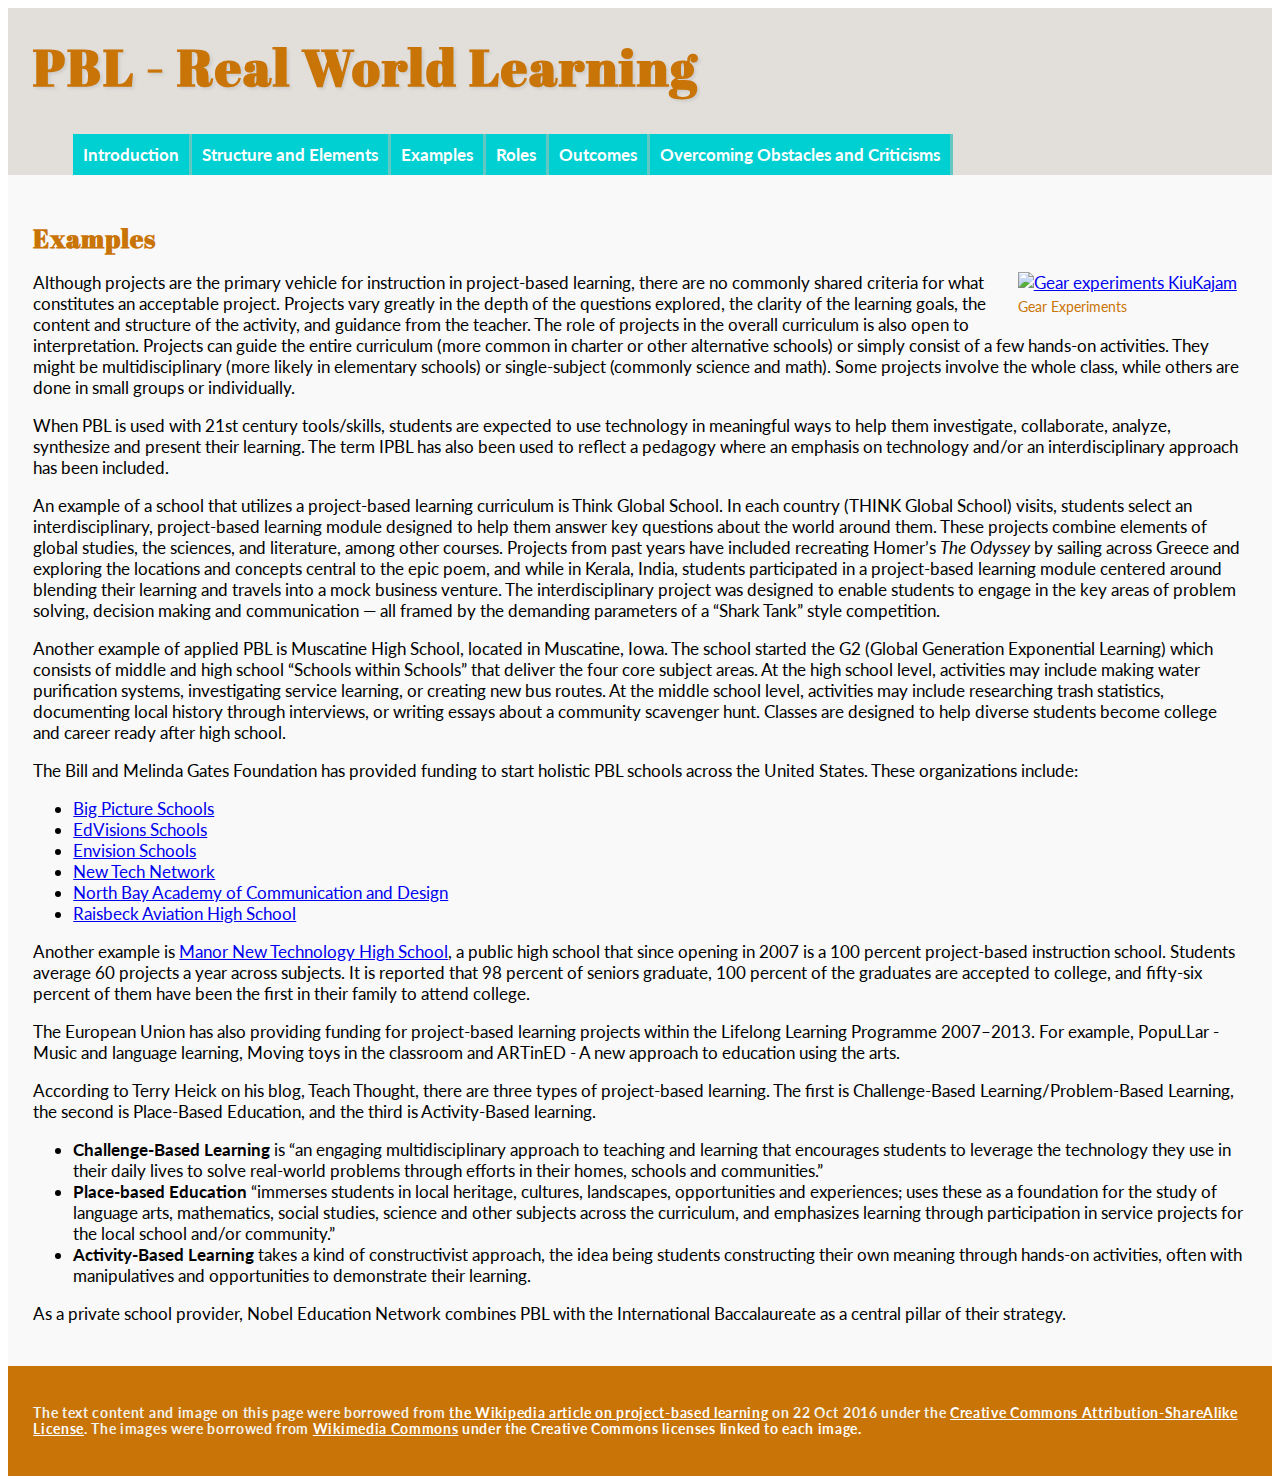
==== examples.html @ cfc88dd7 "Update examples.html" ====
<!DOCTYPE HTML PUBLIC "-//W3C//DTD HTML 4.01 Transitional//EN"
"http://www.w3.org/TR/html4/loose.dtd">
<html xmlns="http://www.w3.org/1999/xhtml">
	<head>
		<meta http-equiv="Content-Type" content="text/html; charset=utf-8" />
		<link rel="stylesheet" type="text/css" href="https://havidlearner.github.io/pbl-learning/theme.css">
		<title>PBL - Real World Learning</title>
	</head>
	<body>
	<header>
		<h1>PBL - Real World Learning</h1>
		<nav role="navigation">
			<ul>
				<li><a href="https://havidlearner.github.io/pbl-learning/index.html">Introduction</a></li>
				<li><a href="https://havidlearner.github.io/pbl-learning/structure-elements.html">Structure and Elements</a></li>
				<li><a href="https://havidlearner.github.io/pbl-learning/examples.html">Examples</a></li>
				<li><a href="https://havidlearner.github.io/pbl-learning/roles.html">Roles</a></li>
				<li><a href="https://havidlearner.github.io/pbl-learning/outcomes.html">Outcomes</a></li>
				<li><a href="https://havidlearner.github.io/pbl-learning/overcoming-obstacles.html">Overcoming Obstacles and Criticisms</a></li>

			</ul>
		</nav>
	</header>
	<article>	
	<h2>Examples</h2>
	
		<p><figure>
  			<a title="By Blue Plover (Own work) [CC BY-SA 3.0 (http://creativecommons.org/licenses/by-sa/3.0)], via Wikimedia Commons" href="https://commons.wikimedia.org/wiki/File%3AGear_experiments_KiuKajam.jpg">
  			<img width="512" alt="Gear experiments KiuKajam" 
  			src="https://upload.wikimedia.org/wikipedia/commons/thumb/f/f6/Gear_experiments_KiuKajam.jpg/512px-Gear_experiments_KiuKajam.jpg"/></a>
  			<figcaption >Gear Experiments</figcaption>
			</figure>Although projects are the primary vehicle for instruction in project-based learning, there are no commonly shared 
			criteria for what constitutes an acceptable project. Projects vary greatly in the depth of the questions explored, 
			the clarity of the learning goals, the content and structure of the activity, and guidance from the teacher. 
			The role of projects in the overall curriculum is also open to interpretation. Projects can guide the entire 
			curriculum (more common in charter or other alternative schools) or simply consist of a few hands-on activities. 
			They might be multidisciplinary (more likely in elementary schools) or single-subject (commonly science and math). 
			Some projects involve the whole class, while others are done in small groups or individually.</p>

		<p>When PBL is used with 21st century tools/skills, students are expected to use technology in meaningful ways to help 
			them investigate, collaborate, analyze, synthesize and present their learning. The term IPBL has also been used to 
			reflect a pedagogy where an emphasis on technology and/or an interdisciplinary approach has been included.</p>

		<p>An example of a school that utilizes a project-based learning curriculum is Think Global School. In each country 
			(THINK Global School) visits, students select an interdisciplinary, project-based learning module designed to help 
			them answer key questions about the world around them. These projects combine elements of global studies, the 
			sciences, and literature, among other courses. Projects from past years have included recreating Homer’s <i>The 
			Odyssey</i> by sailing across Greece and exploring the locations and concepts central to the epic poem, and while 
			in Kerala, India, students participated in a project-based learning module centered around blending their learning 
			and travels into a mock business venture. The interdisciplinary project was designed to enable students to engage 
			in the key areas of problem solving, decision making and communication — all framed by the demanding parameters of 
			a “Shark Tank” style competition.</p>

		<p>Another example of applied PBL is Muscatine High School, located in Muscatine, Iowa. The school started the G2 
			(Global Generation Exponential Learning) which consists of middle and high school “Schools within Schools” that 
			deliver the four core subject areas. At the high school level, activities may include making water purification 
			systems, investigating service learning, or creating new bus routes. At the middle school level, activities may 
			include researching trash statistics, documenting local history through interviews, or writing essays about a 
			community scavenger hunt. Classes are designed to help diverse students become college and career ready after high 
			school.</p>

		<p>The Bill and Melinda Gates Foundation has provided funding to start holistic PBL schools across the United States. 
			These organizations include:</p>

			<ul>
				<li><a href="http://www.bigpicture.org/" target=_blank>Big Picture Schools</a></li>
				<li><a href="http://www.edvisionsschools.org/custom/SplashPage.asp" target=_blank>EdVisions Schools</a></li>
				<li><a href="https://en.wikipedia.org/wiki/Envision_Schools" target=_blank>Envision Schools</a></li>
				<li><a href="https://en.wikipedia.org/wiki/New_Technology_High_School#New_Tech_Network" target=_blank>New Tech Network</a></li>
				<li><a href="https://en.wikipedia.org/wiki/North_Bay_Academy_of_Communication_and_Design" target=_blank>North Bay Academy of Communication and Design</a></li>
				<li><a href="https://en.wikipedia.org/wiki/Raisbeck_Aviation_High_School" target=_blank>Raisbeck Aviation High School</a></li>
			</ul>

		<p>Another example is <a href="https://en.wikipedia.org/wiki/Manor_Independent_School_District" target=_blank>
			Manor New Technology High School</a>, a public high school that since opening in 2007 is a 100 
			percent project-based instruction school. Students average 60 projects a year across subjects. It is reported that 
			98 percent of seniors graduate, 100 percent of the graduates are accepted to college, and fifty-six percent of 
			them have been the first in their family to attend college.</p>

		<p>The European Union has also providing funding for project-based learning projects within the Lifelong Learning 
			Programme 2007–2013. For example, PopuLLar - Music and language learning, Moving toys in the classroom and 
			ARTinED - A new approach to education using the arts.</p>

		<p>According to Terry Heick on his blog, Teach Thought, there are three types of project-based learning. The first 
			is Challenge-Based Learning/Problem-Based Learning, the second is Place-Based Education, and the third is 
			Activity-Based learning. 
			<ul class="paragraph-list">
				<li><strong>Challenge-Based Learning</strong> is “an engaging multidisciplinary approach to teaching and 
			learning that encourages students to leverage the technology they use in their daily lives to solve real-world 
					problems through efforts in their homes, schools and communities.”</li>
				<li><strong>Place-based Education</strong> “immerses students in local heritage, cultures, landscapes, 
					opportunities and experiences; uses these as a foundation for the study of 
			language arts, mathematics, social studies, science and other subjects across the curriculum, and emphasizes 
					learning through participation in service projects for the local school and/or community.”</li>
				<li><strong>Activity-Based Learning</strong> takes a kind of constructivist approach, the idea being 
					students constructing their own meaning through hands-on 
					activities, often with manipulatives and opportunities to demonstrate their learning.</li>
			</ul>
		</p>
		
		<p>As a private school provider, Nobel Education Network combines PBL with the International Baccalaureate 
			as a central pillar of their strategy.</p>
	</article>


	<footer><p>The text content and image on this page were borrowed from <a href="https://en.wikipedia.org/wiki/Project-based_learning"> 
		the Wikipedia article on project-based learning</a> on <time>22 Oct 2016</time> under the 
		<a href="https://en.wikipedia.org/wiki/Wikipedia:Text_of_Creative_Commons_Attribution-ShareAlike_3.0_Unported_License">
			Creative Commons Attribution-ShareAlike License</a>.  The images were borrowed from 
		<a href="https://commons.wikimedia.org/wiki/Commons:Reusing_content_outside_Wikimedia">Wikimedia Commons<a/> under
			the Creative Commons licenses linked to each image.</p></footer>
	</body>
</html>
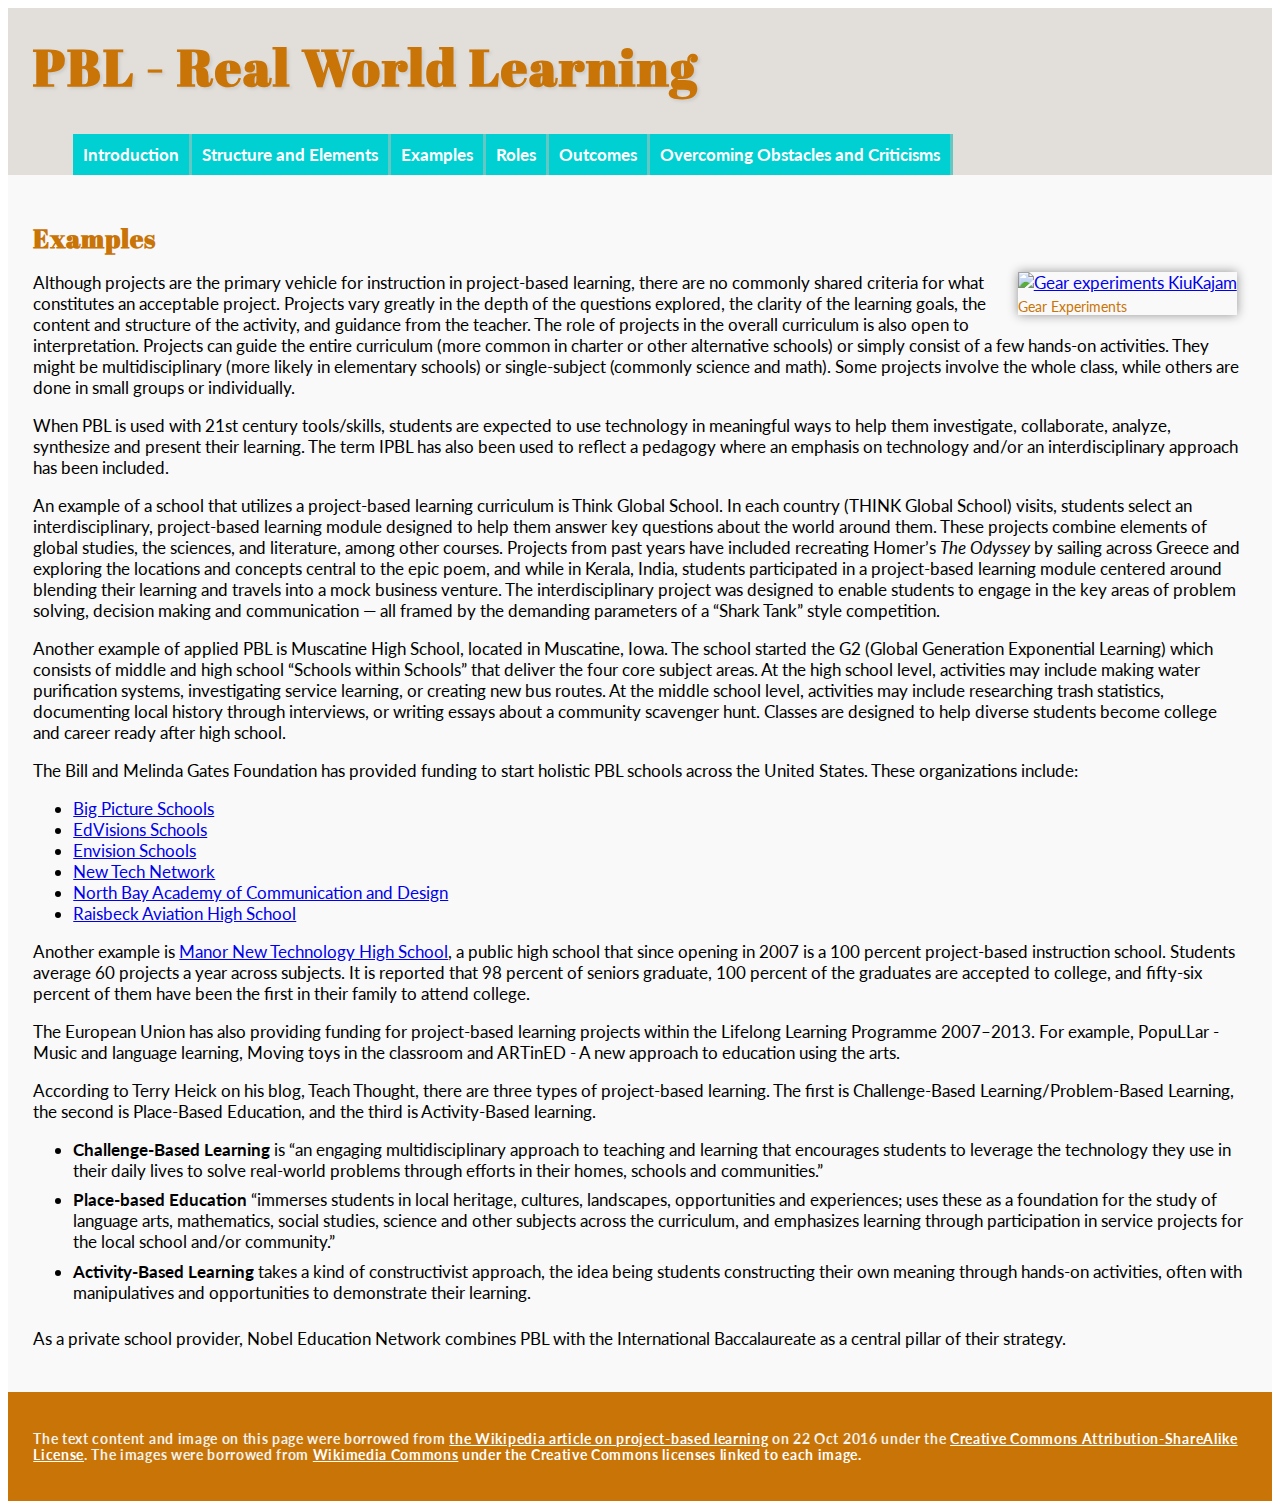
==== commit 819bbe9c: "Update examples.html" ====
--- a/examples.html
+++ b/examples.html
@@ -80,7 +80,7 @@
 		<p>The European Union has also providing funding for project-based learning projects within the Lifelong Learning 
 			Programme 2007–2013. For example, PopuLLar - Music and language learning, Moving toys in the classroom and 
 			ARTinED - A new approach to education using the arts.</p>
-
+		<aside>
 		<p>According to Terry Heick on his blog, Teach Thought, there are three types of project-based learning. The first 
 			is Challenge-Based Learning/Problem-Based Learning, the second is Place-Based Education, and the third is 
 			Activity-Based learning. 
@@ -97,6 +97,7 @@
 					activities, often with manipulatives and opportunities to demonstrate their learning.</li>
 			</ul>
 		</p>
+		</aside>
 		
 		<p>As a private school provider, Nobel Education Network combines PBL with the International Baccalaureate 
 			as a central pillar of their strategy.</p>
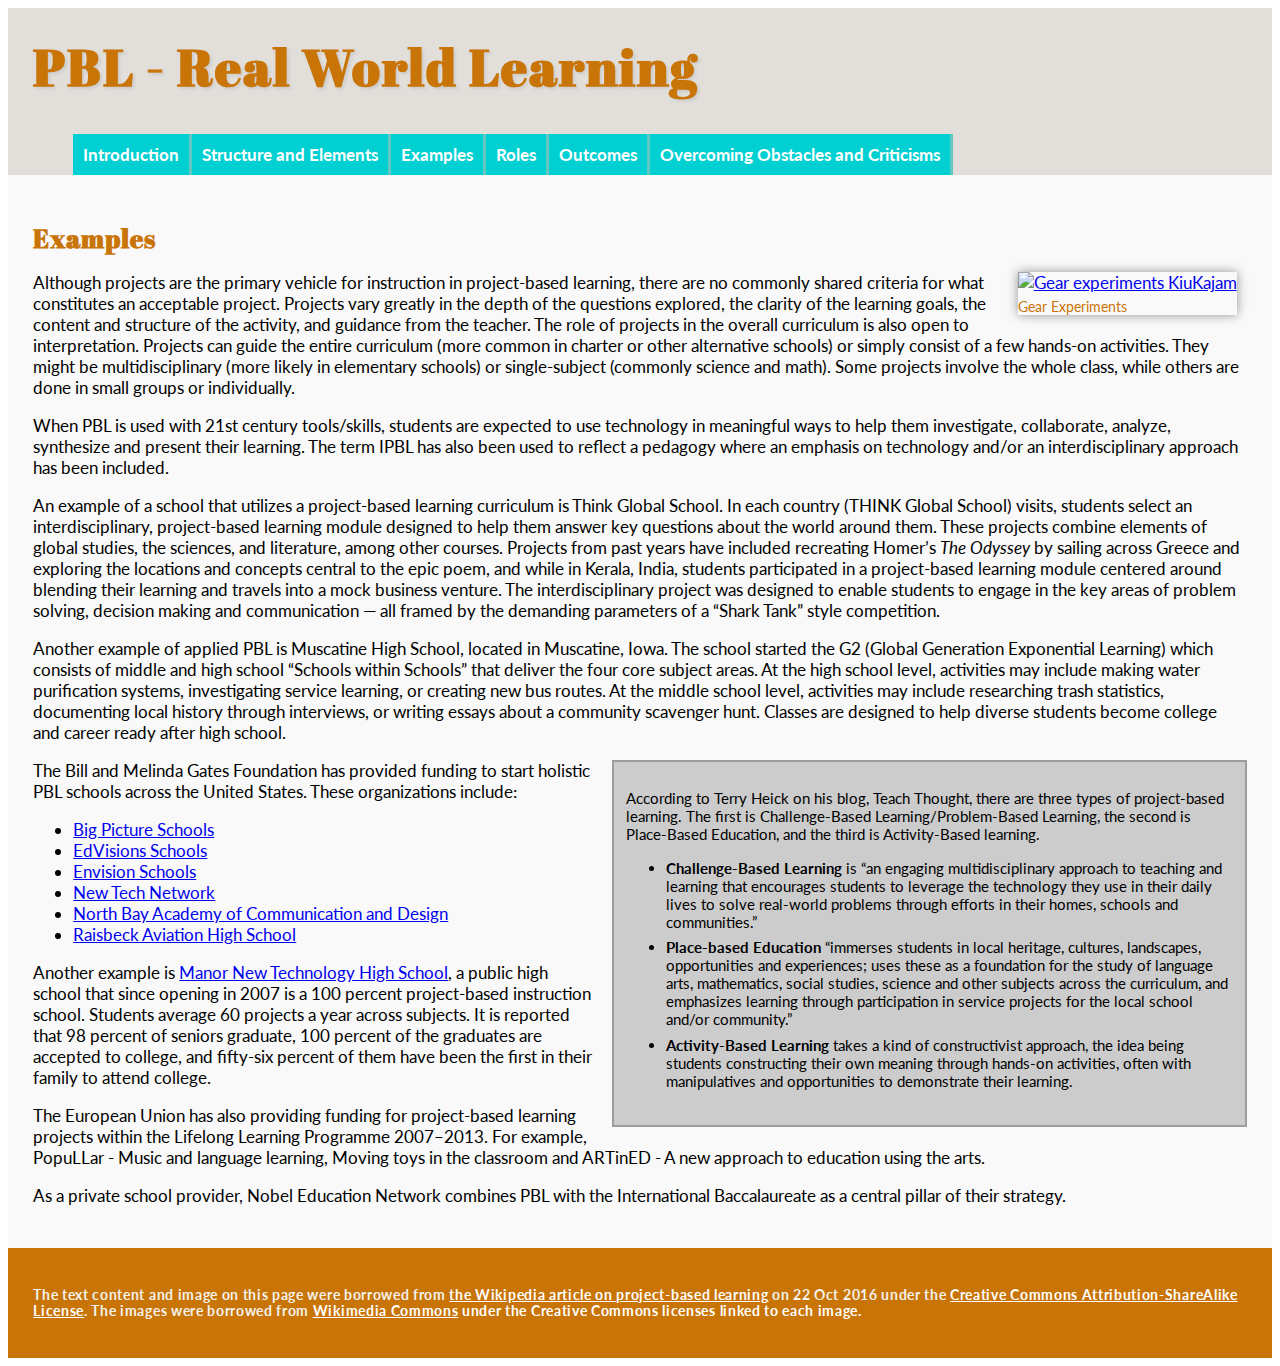
==== commit bfe497d8: "Update examples.html" ====
--- a/examples.html
+++ b/examples.html
@@ -58,6 +58,24 @@
 			include researching trash statistics, documenting local history through interviews, or writing essays about a 
 			community scavenger hunt. Classes are designed to help diverse students become college and career ready after high 
 			school.</p>
+		<aside>
+		<p>According to Terry Heick on his blog, Teach Thought, there are three types of project-based learning. The first 
+			is Challenge-Based Learning/Problem-Based Learning, the second is Place-Based Education, and the third is 
+			Activity-Based learning. 
+			<ul class="paragraph-list">
+				<li><strong>Challenge-Based Learning</strong> is “an engaging multidisciplinary approach to teaching and 
+			learning that encourages students to leverage the technology they use in their daily lives to solve real-world 
+					problems through efforts in their homes, schools and communities.”</li>
+				<li><strong>Place-based Education</strong> “immerses students in local heritage, cultures, landscapes, 
+					opportunities and experiences; uses these as a foundation for the study of 
+			language arts, mathematics, social studies, science and other subjects across the curriculum, and emphasizes 
+					learning through participation in service projects for the local school and/or community.”</li>
+				<li><strong>Activity-Based Learning</strong> takes a kind of constructivist approach, the idea being 
+					students constructing their own meaning through hands-on 
+					activities, often with manipulatives and opportunities to demonstrate their learning.</li>
+			</ul>
+		</p>
+		</aside>
 
 		<p>The Bill and Melinda Gates Foundation has provided funding to start holistic PBL schools across the United States. 
 			These organizations include:</p>
@@ -80,24 +98,6 @@
 		<p>The European Union has also providing funding for project-based learning projects within the Lifelong Learning 
 			Programme 2007–2013. For example, PopuLLar - Music and language learning, Moving toys in the classroom and 
 			ARTinED - A new approach to education using the arts.</p>
-		<aside>
-		<p>According to Terry Heick on his blog, Teach Thought, there are three types of project-based learning. The first 
-			is Challenge-Based Learning/Problem-Based Learning, the second is Place-Based Education, and the third is 
-			Activity-Based learning. 
-			<ul class="paragraph-list">
-				<li><strong>Challenge-Based Learning</strong> is “an engaging multidisciplinary approach to teaching and 
-			learning that encourages students to leverage the technology they use in their daily lives to solve real-world 
-					problems through efforts in their homes, schools and communities.”</li>
-				<li><strong>Place-based Education</strong> “immerses students in local heritage, cultures, landscapes, 
-					opportunities and experiences; uses these as a foundation for the study of 
-			language arts, mathematics, social studies, science and other subjects across the curriculum, and emphasizes 
-					learning through participation in service projects for the local school and/or community.”</li>
-				<li><strong>Activity-Based Learning</strong> takes a kind of constructivist approach, the idea being 
-					students constructing their own meaning through hands-on 
-					activities, often with manipulatives and opportunities to demonstrate their learning.</li>
-			</ul>
-		</p>
-		</aside>
 		
 		<p>As a private school provider, Nobel Education Network combines PBL with the International Baccalaureate 
 			as a central pillar of their strategy.</p>
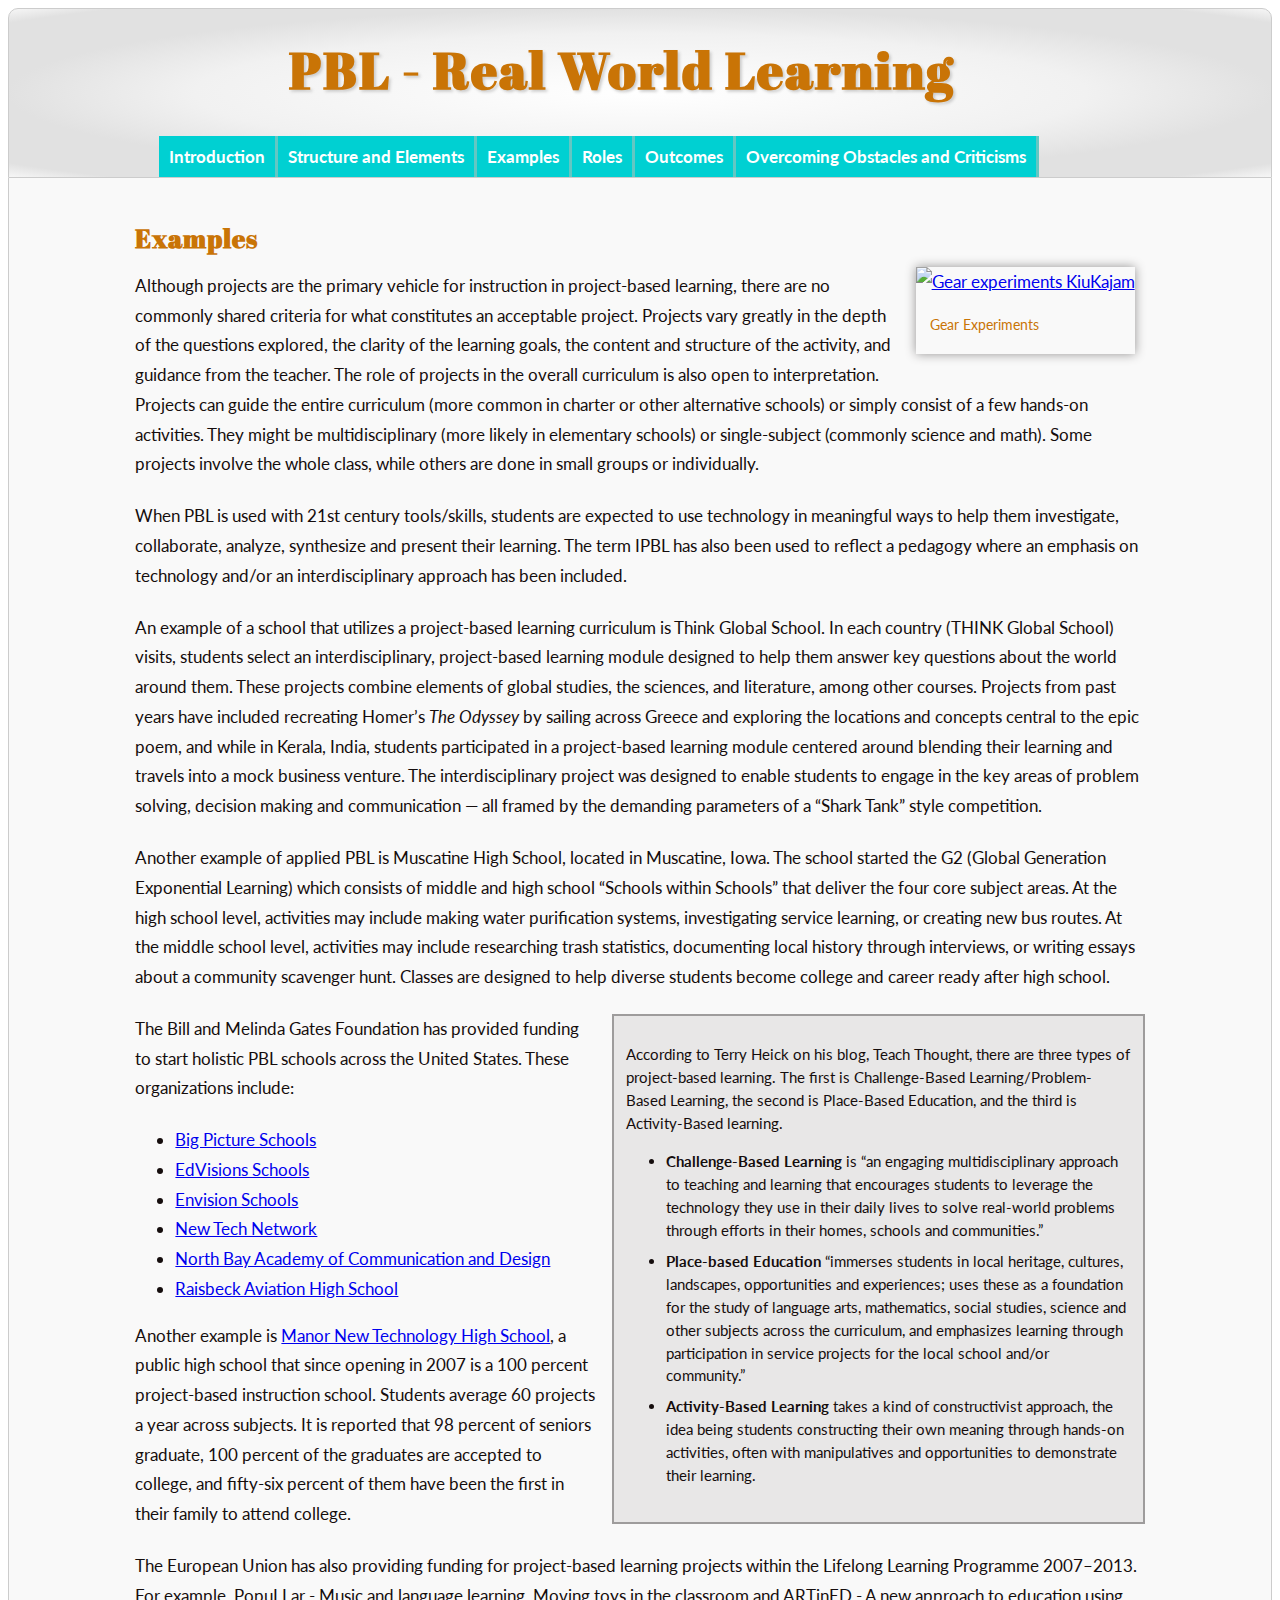
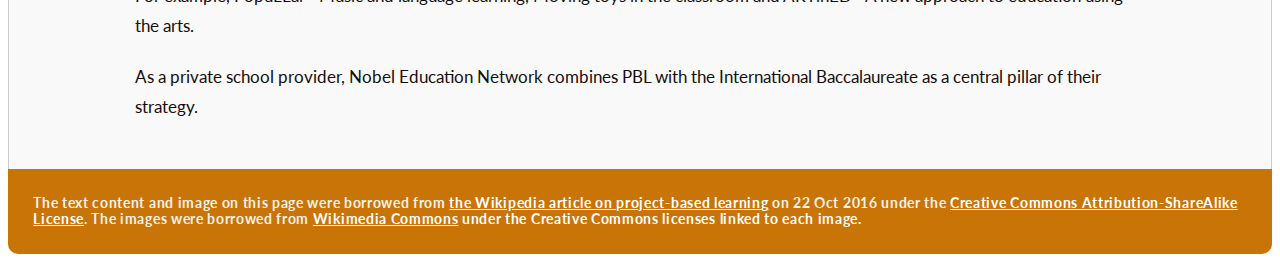
==== commit be3ab10e: "Update examples.html" ====
--- a/examples.html
+++ b/examples.html
@@ -23,13 +23,13 @@
 	</header>
 	<article>	
 	<h2>Examples</h2>
-	
-		<p><figure>
+		<figure>
   			<a title="By Blue Plover (Own work) [CC BY-SA 3.0 (http://creativecommons.org/licenses/by-sa/3.0)], via Wikimedia Commons" href="https://commons.wikimedia.org/wiki/File%3AGear_experiments_KiuKajam.jpg">
   			<img width="512" alt="Gear experiments KiuKajam" 
   			src="https://upload.wikimedia.org/wikipedia/commons/thumb/f/f6/Gear_experiments_KiuKajam.jpg/512px-Gear_experiments_KiuKajam.jpg"/></a>
   			<figcaption >Gear Experiments</figcaption>
-			</figure>Although projects are the primary vehicle for instruction in project-based learning, there are no commonly shared 
+			</figure>
+		<p>Although projects are the primary vehicle for instruction in project-based learning, there are no commonly shared 
 			criteria for what constitutes an acceptable project. Projects vary greatly in the depth of the questions explored, 
 			the clarity of the learning goals, the content and structure of the activity, and guidance from the teacher. 
 			The role of projects in the overall curriculum is also open to interpretation. Projects can guide the entire 
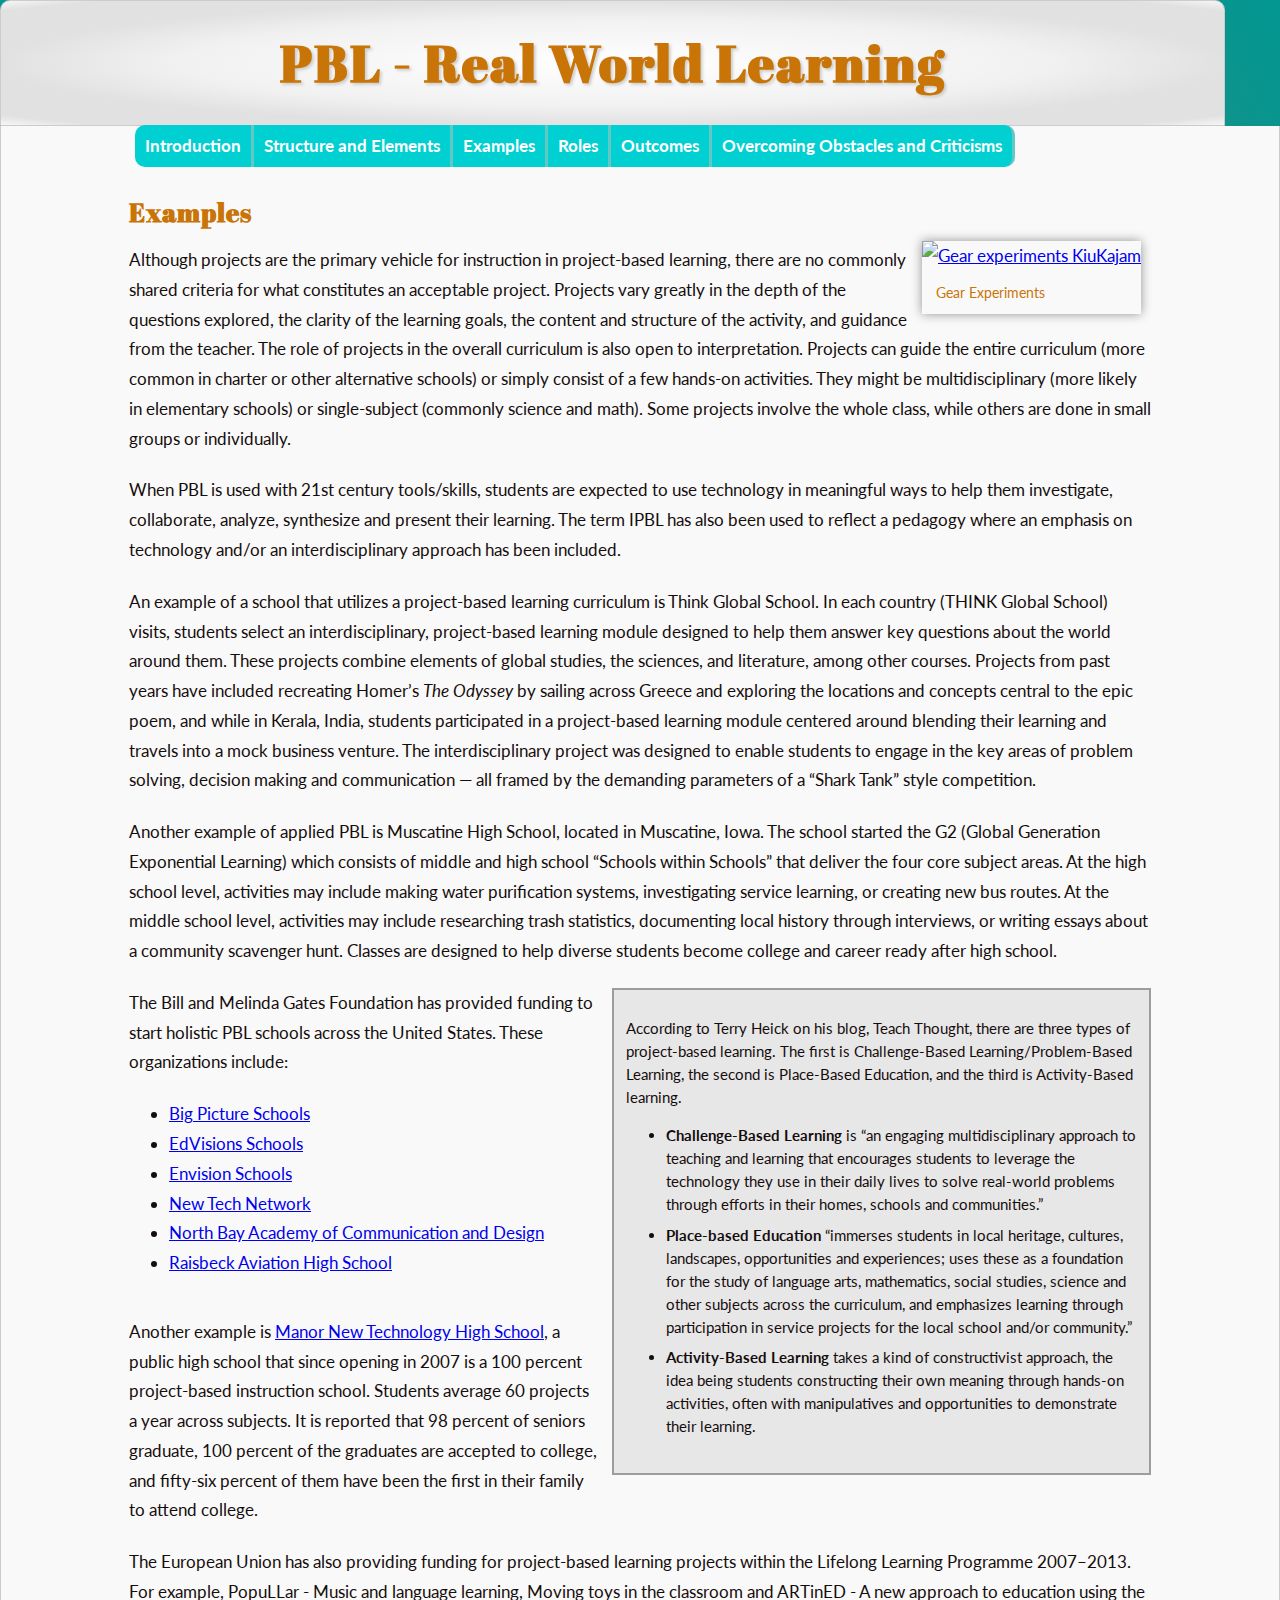
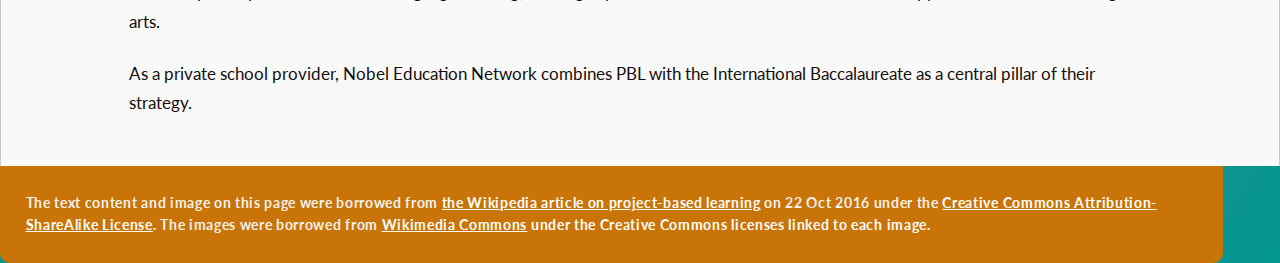
==== commit 765d5b42: "Update examples.html" ====
--- a/examples.html
+++ b/examples.html
@@ -7,6 +7,7 @@
 		<title>PBL - Real World Learning</title>
 	</head>
 	<body>
+	<main>
 	<header>
 		<h1>PBL - Real World Learning</h1>
 		<nav role="navigation">
@@ -73,8 +74,7 @@
 				<li><strong>Activity-Based Learning</strong> takes a kind of constructivist approach, the idea being 
 					students constructing their own meaning through hands-on 
 					activities, often with manipulatives and opportunities to demonstrate their learning.</li>
-			</ul>
-		</p>
+			</ul></p>
 		</aside>
 
 		<p>The Bill and Melinda Gates Foundation has provided funding to start holistic PBL schools across the United States. 
@@ -87,7 +87,7 @@
 				<li><a href="https://en.wikipedia.org/wiki/New_Technology_High_School#New_Tech_Network" target=_blank>New Tech Network</a></li>
 				<li><a href="https://en.wikipedia.org/wiki/North_Bay_Academy_of_Communication_and_Design" target=_blank>North Bay Academy of Communication and Design</a></li>
 				<li><a href="https://en.wikipedia.org/wiki/Raisbeck_Aviation_High_School" target=_blank>Raisbeck Aviation High School</a></li>
-			</ul>
+		</ul></p>
 
 		<p>Another example is <a href="https://en.wikipedia.org/wiki/Manor_Independent_School_District" target=_blank>
 			Manor New Technology High School</a>, a public high school that since opening in 2007 is a 100 
@@ -110,5 +110,6 @@
 			Creative Commons Attribution-ShareAlike License</a>.  The images were borrowed from 
 		<a href="https://commons.wikimedia.org/wiki/Commons:Reusing_content_outside_Wikimedia">Wikimedia Commons<a/> under
 			the Creative Commons licenses linked to each image.</p></footer>
+	</main>
 	</body>
 </html>
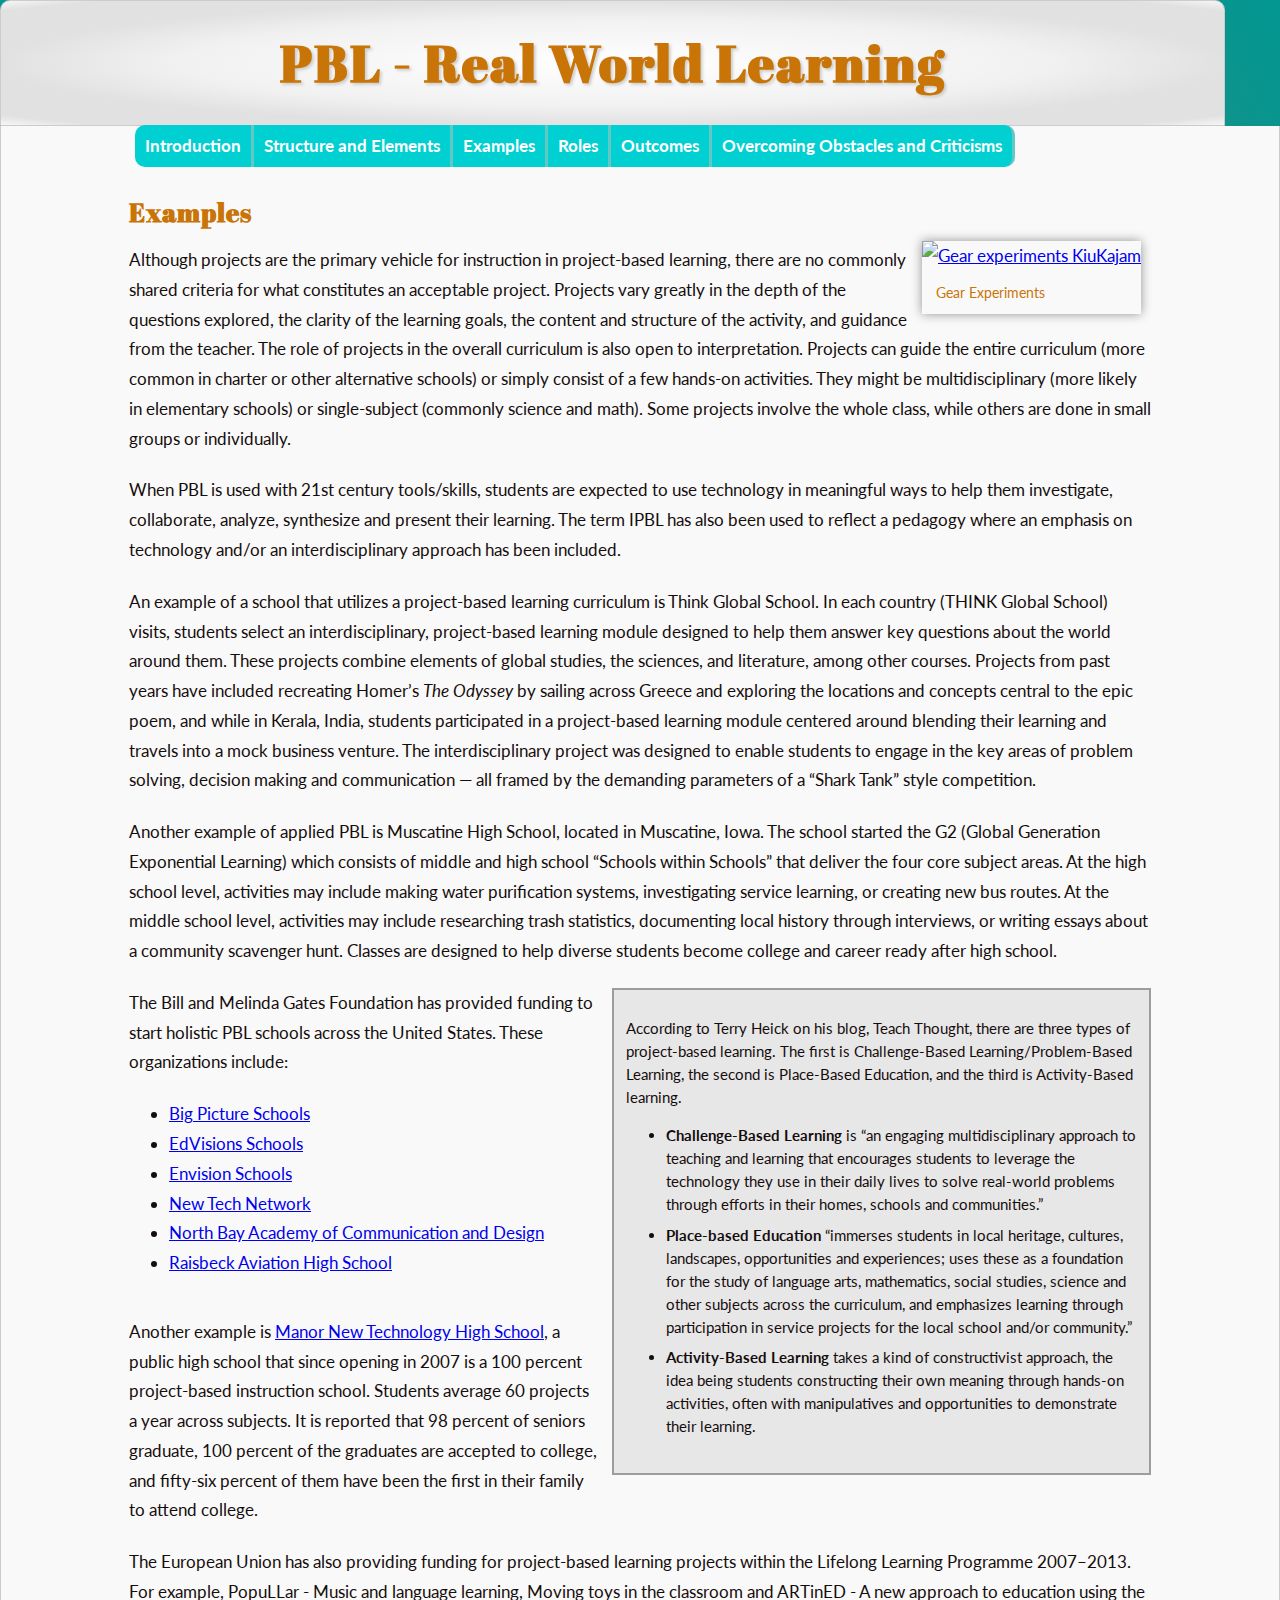
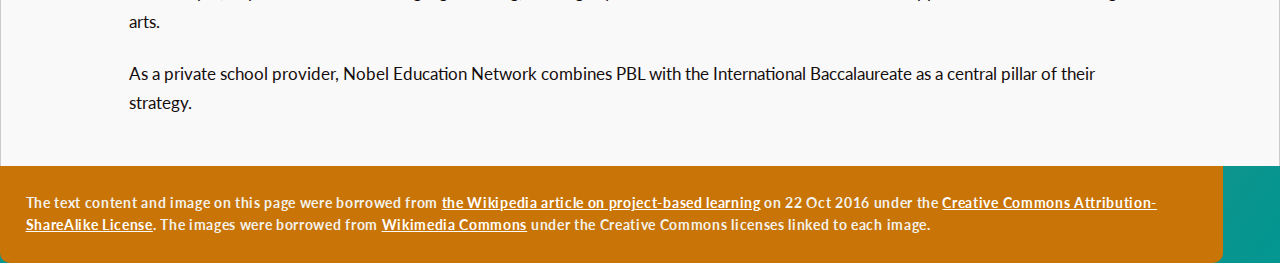
==== commit 8911328f: "Update examples.html" ====
--- a/examples.html
+++ b/examples.html
@@ -1,6 +1,5 @@
-<!DOCTYPE HTML PUBLIC "-//W3C//DTD HTML 4.01 Transitional//EN"
-"http://www.w3.org/TR/html4/loose.dtd">
-<html xmlns="http://www.w3.org/1999/xhtml">
+<!DOCTYPE html>
+<html>
 	<head>
 		<meta http-equiv="Content-Type" content="text/html; charset=utf-8" />
 		<link rel="stylesheet" type="text/css" href="https://havidlearner.github.io/pbl-learning/theme.css">
@@ -87,7 +86,7 @@
 				<li><a href="https://en.wikipedia.org/wiki/New_Technology_High_School#New_Tech_Network" target=_blank>New Tech Network</a></li>
 				<li><a href="https://en.wikipedia.org/wiki/North_Bay_Academy_of_Communication_and_Design" target=_blank>North Bay Academy of Communication and Design</a></li>
 				<li><a href="https://en.wikipedia.org/wiki/Raisbeck_Aviation_High_School" target=_blank>Raisbeck Aviation High School</a></li>
-		</ul></p>
+			</ul></p>
 
 		<p>Another example is <a href="https://en.wikipedia.org/wiki/Manor_Independent_School_District" target=_blank>
 			Manor New Technology High School</a>, a public high school that since opening in 2007 is a 100 
@@ -108,7 +107,7 @@
 		the Wikipedia article on project-based learning</a> on <time>22 Oct 2016</time> under the 
 		<a href="https://en.wikipedia.org/wiki/Wikipedia:Text_of_Creative_Commons_Attribution-ShareAlike_3.0_Unported_License">
 			Creative Commons Attribution-ShareAlike License</a>.  The images were borrowed from 
-		<a href="https://commons.wikimedia.org/wiki/Commons:Reusing_content_outside_Wikimedia">Wikimedia Commons<a/> under
+		<a href="https://commons.wikimedia.org/wiki/Commons:Reusing_content_outside_Wikimedia">Wikimedia Commons</a> under
 			the Creative Commons licenses linked to each image.</p></footer>
 	</main>
 	</body>
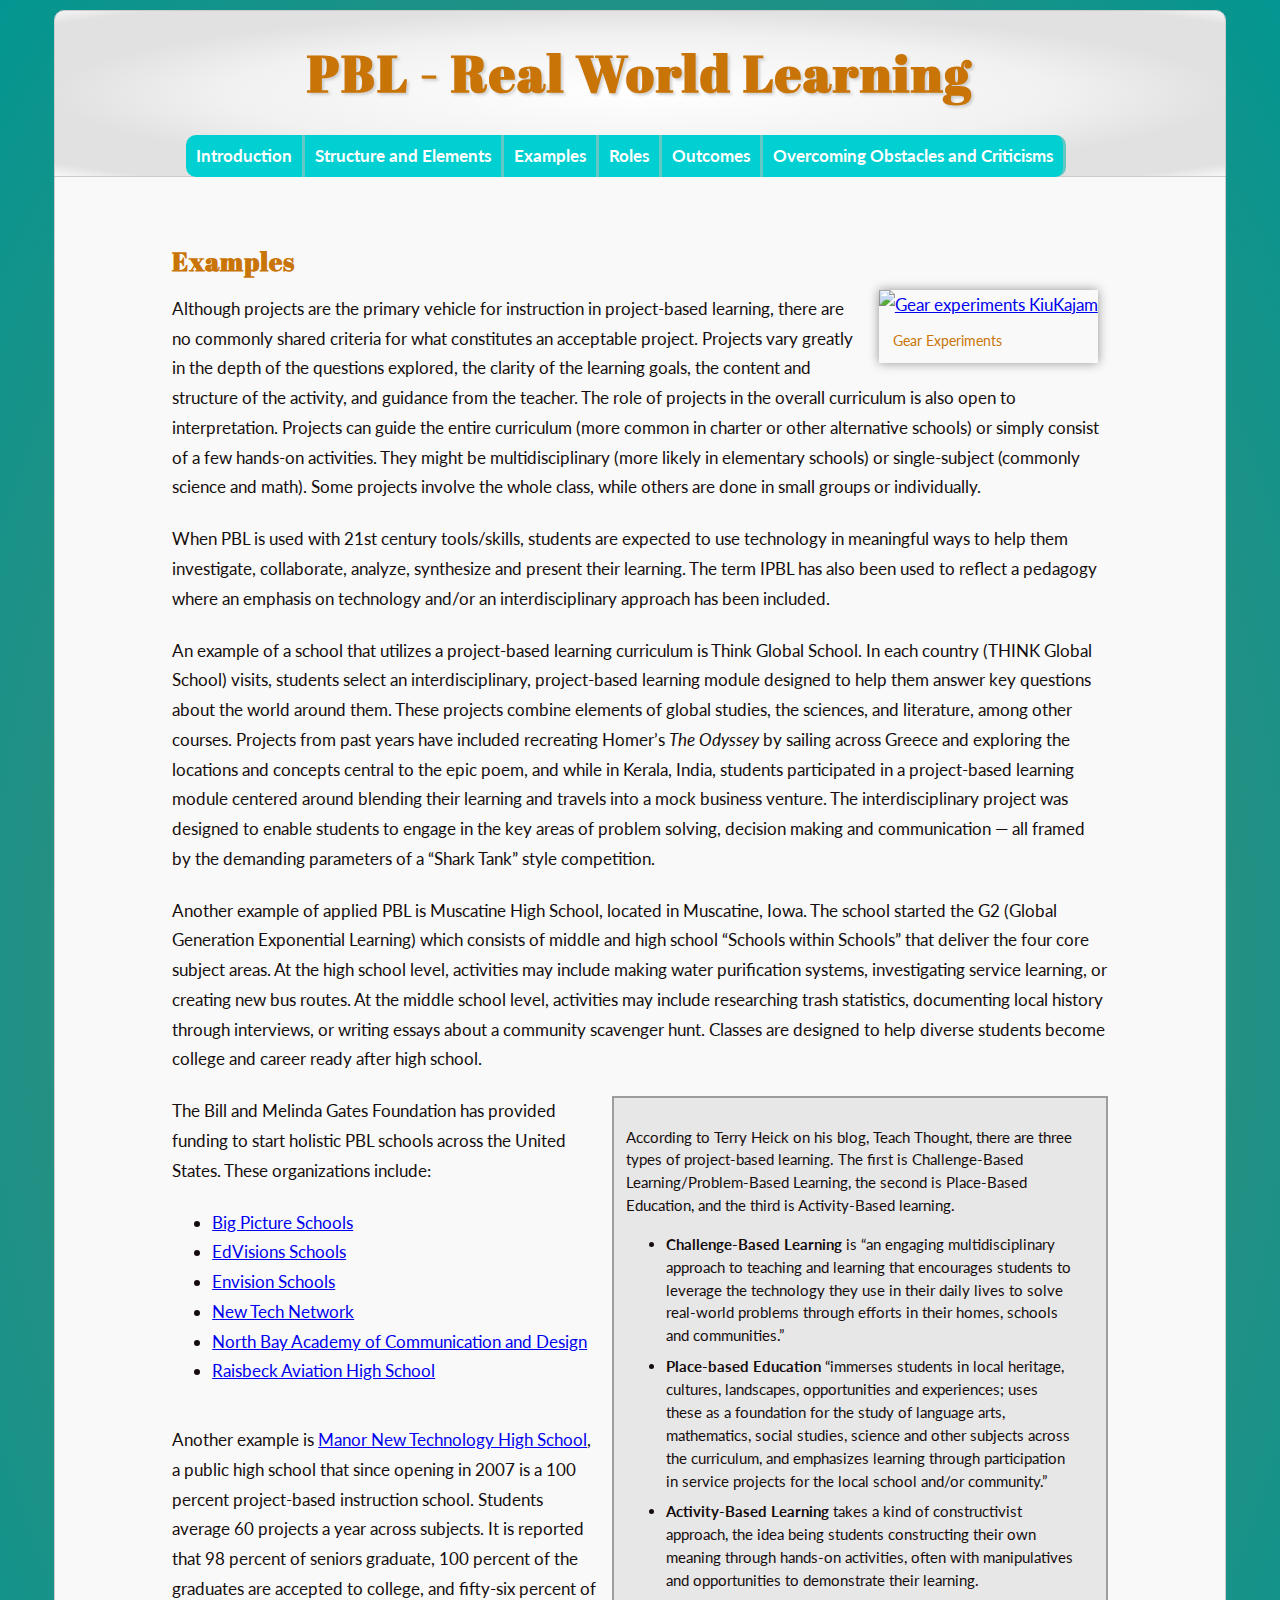
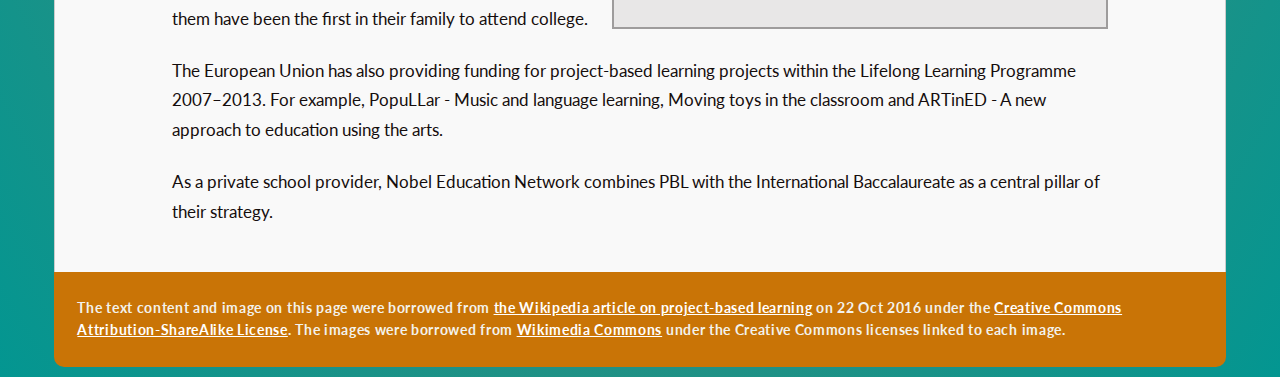
==== commit 316aa8f9: "Update examples.html" ====
--- a/examples.html
+++ b/examples.html
@@ -3,6 +3,7 @@
 	<head>
 		<meta http-equiv="Content-Type" content="text/html; charset=utf-8" />
 		<link rel="stylesheet" type="text/css" href="https://havidlearner.github.io/pbl-learning/theme.css">
+		<meta name="viewport" content="width=device-width, initial-scale=1">
 		<title>PBL - Real World Learning</title>
 	</head>
 	<body>
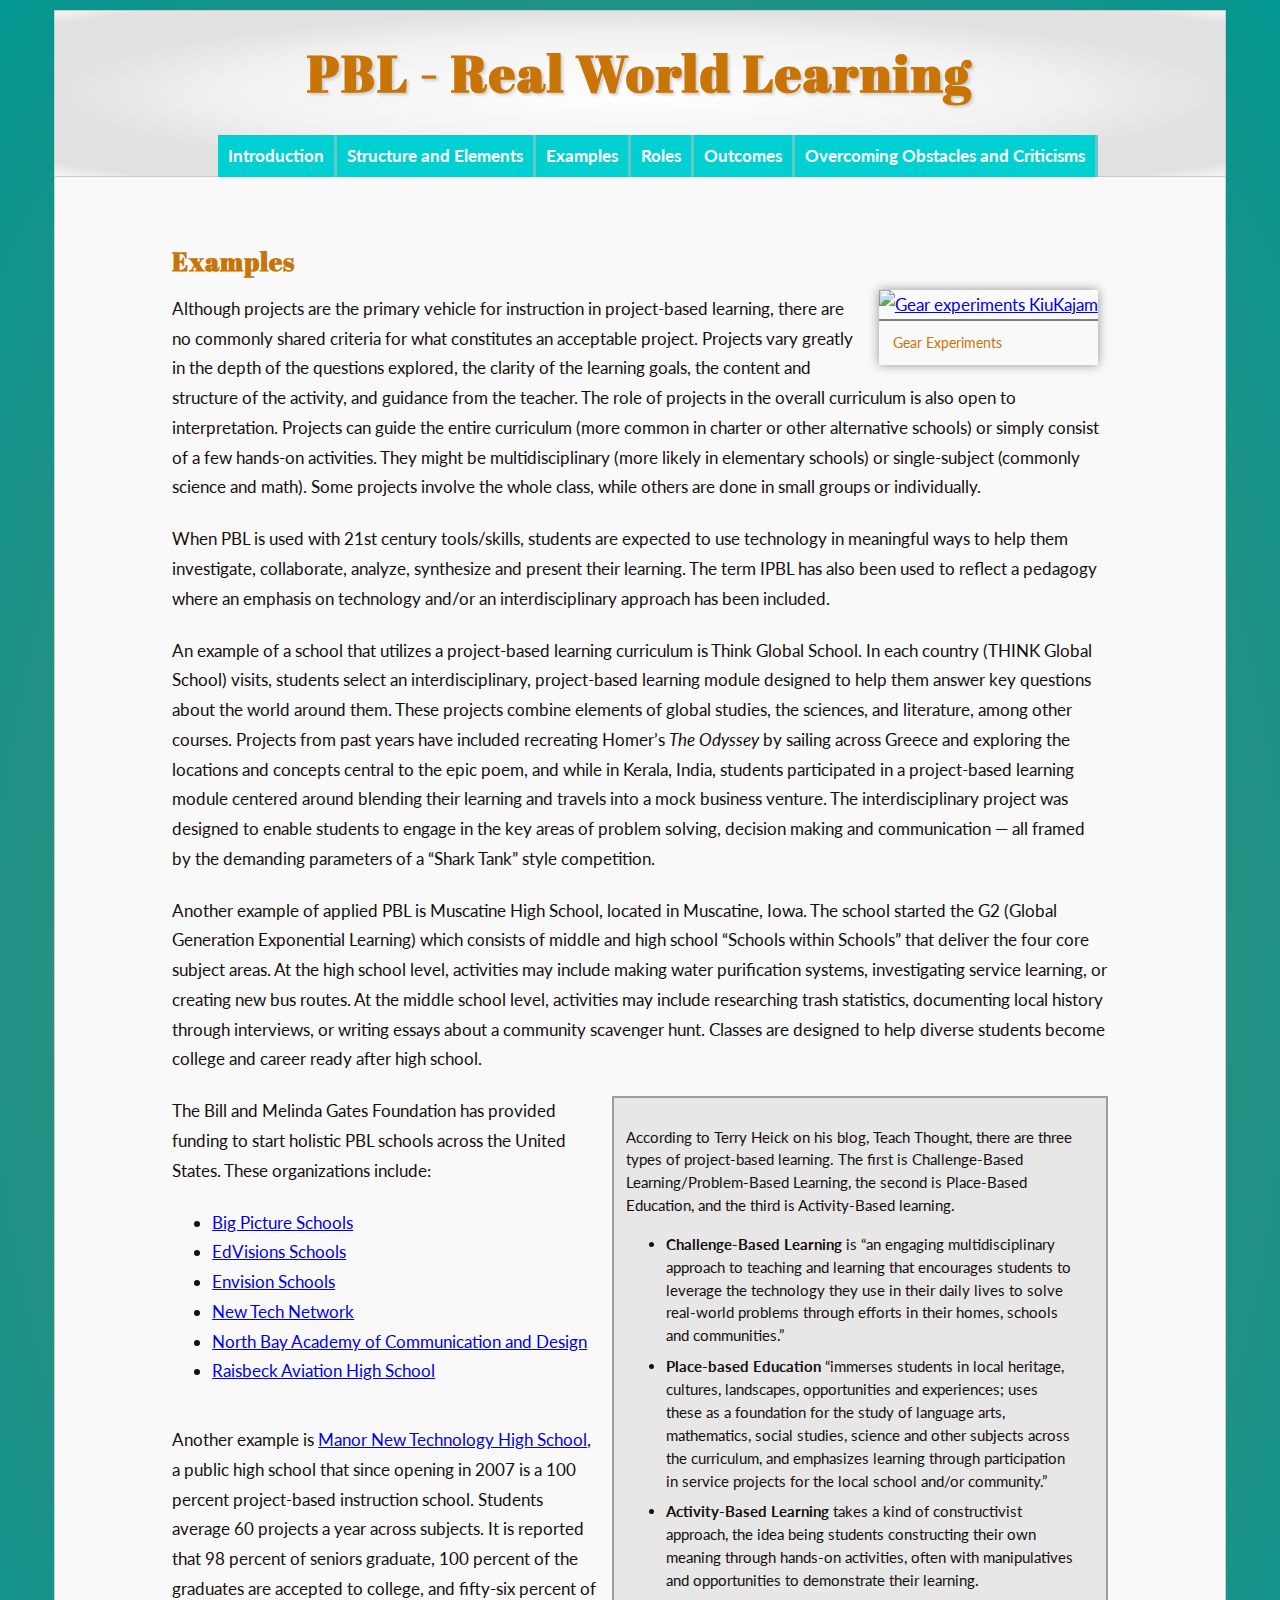
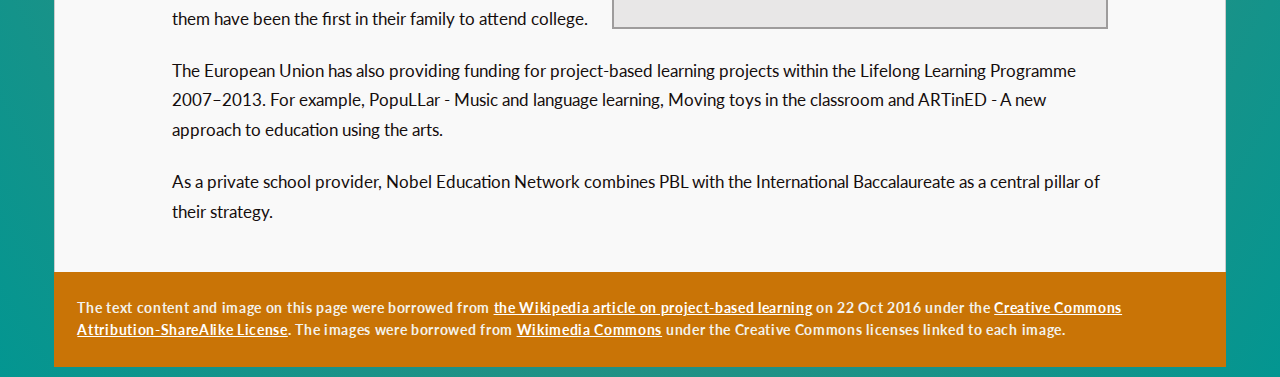
==== commit 954708f2: "Update examples.html" ====
--- a/examples.html
+++ b/examples.html
@@ -10,7 +10,8 @@
 	<main>
 	<header>
 		<h1>PBL - Real World Learning</h1>
-		<nav role="navigation">
+		<a id="nav-jump"></a>
+		<nav role="navigation" id="menu">
 			<ul>
 				<li><a href="https://havidlearner.github.io/pbl-learning/index.html">Introduction</a></li>
 				<li><a href="https://havidlearner.github.io/pbl-learning/structure-elements.html">Structure and Elements</a></li>
@@ -18,8 +19,8 @@
 				<li><a href="https://havidlearner.github.io/pbl-learning/roles.html">Roles</a></li>
 				<li><a href="https://havidlearner.github.io/pbl-learning/outcomes.html">Outcomes</a></li>
 				<li><a href="https://havidlearner.github.io/pbl-learning/overcoming-obstacles.html">Overcoming Obstacles and Criticisms</a></li>
-
 			</ul>
+			<a id="menu-close"></a>	
 		</nav>
 	</header>
 	<article>	
